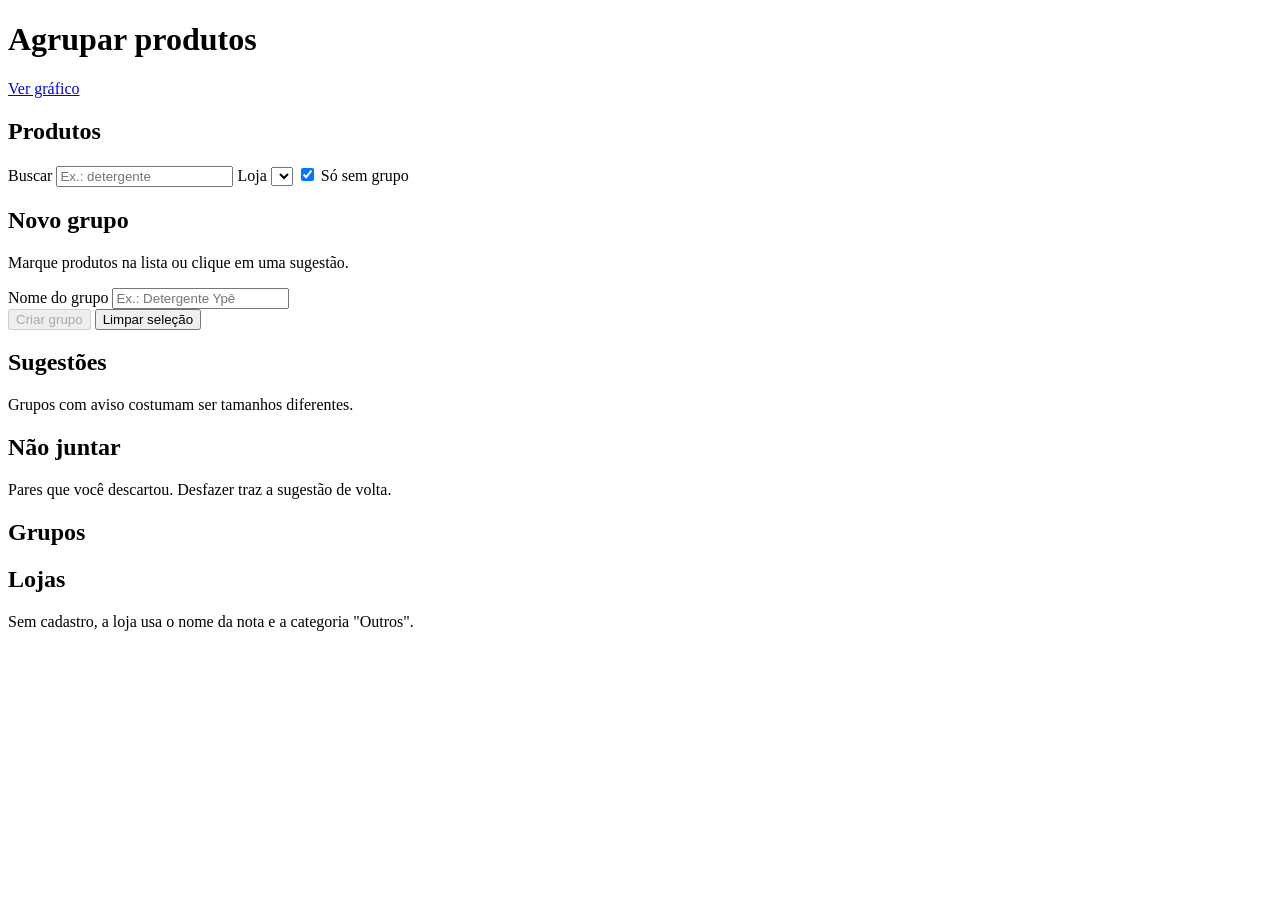
==== pricetrail/web/group/index.html @ fe696e64 "Merge feat/servidor-e-banco-como-fonte em rejeição por par Co-Authored-By: Claude Opus 5.5 <noreply@" ====
<!doctype html>
<html lang="pt-BR">
<head>
<meta charset="utf-8">
<meta name="viewport" content="width=device-width, initial-scale=1">
<title>Agrupar produtos</title>
<link rel="stylesheet" href="/static/group/style.css">
</head>
<body>
<header class="top">
  <h1>Agrupar produtos</h1>
  <a href="/">Ver gráfico</a>
  <div class="actions">
    <span id="status" role="status" aria-live="polite"></span>
  </div>
</header>

<p id="error" class="warn" role="alert" hidden></p>
<p id="save-error" class="warn" role="alert" hidden></p>
<main>
  <section class="panel" aria-labelledby="h-products">
    <h2 id="h-products">Produtos <small id="count"></small></h2>
    <div class="filters">
      <label>Buscar <input id="search" type="search" placeholder="Ex.: detergente" autocomplete="off"></label>
      <label>Loja <select id="store"></select></label>
      <label class="check"><input id="ungrouped" type="checkbox" checked> Só sem grupo</label>
    </div>
    <ul id="products" class="list"></ul>
  </section>

  <section class="panel" aria-labelledby="h-draft">
    <h2 id="h-draft">Novo grupo</h2>
    <p class="hint" id="draft-hint">Marque produtos na lista ou clique em uma sugestão.</p>
    <ul id="draft" class="list compact"></ul>
    <p id="draft-warn" class="warn" hidden></p>
    <label>Nome do grupo <input id="name" autocomplete="off" placeholder="Ex.: Detergente Ypê"></label>
    <div class="row">
      <button id="create" class="primary" disabled>Criar grupo</button>
      <button id="clear">Limpar seleção</button>
    </div>

    <h2>Sugestões <small id="sug-count"></small></h2>
    <p class="hint">Grupos com <span class="tag warn-tag">aviso</span> costumam ser tamanhos diferentes.</p>
    <ul id="suggestions" class="list"></ul>

    <h2>Não juntar <small id="rej-count"></small></h2>
    <p class="hint">Pares que você descartou. Desfazer traz a sugestão de volta.</p>
    <ul id="rejections" class="list"></ul>
  </section>

  <section class="panel wide" aria-labelledby="h-groups">
    <h2 id="h-groups">Grupos <small id="group-count"></small></h2>
    <ul id="groups" class="groups"></ul>
  </section>

  <section class="panel wide" aria-labelledby="h-stores">
    <h2 id="h-stores">Lojas <small id="stores-count"></small></h2>
    <p id="stores-error" class="warn" role="alert" hidden></p>
    <p class="hint">Sem cadastro, a loja usa o nome da nota e a categoria "Outros".</p>
    <ul id="stores-missing" class="list"></ul>
    <ul id="stores-known" class="list"></ul>
  </section>
</main>
<script src="/static/group/app.js"></script>
<script src="/static/group/stores.js"></script>
</body>
</html>
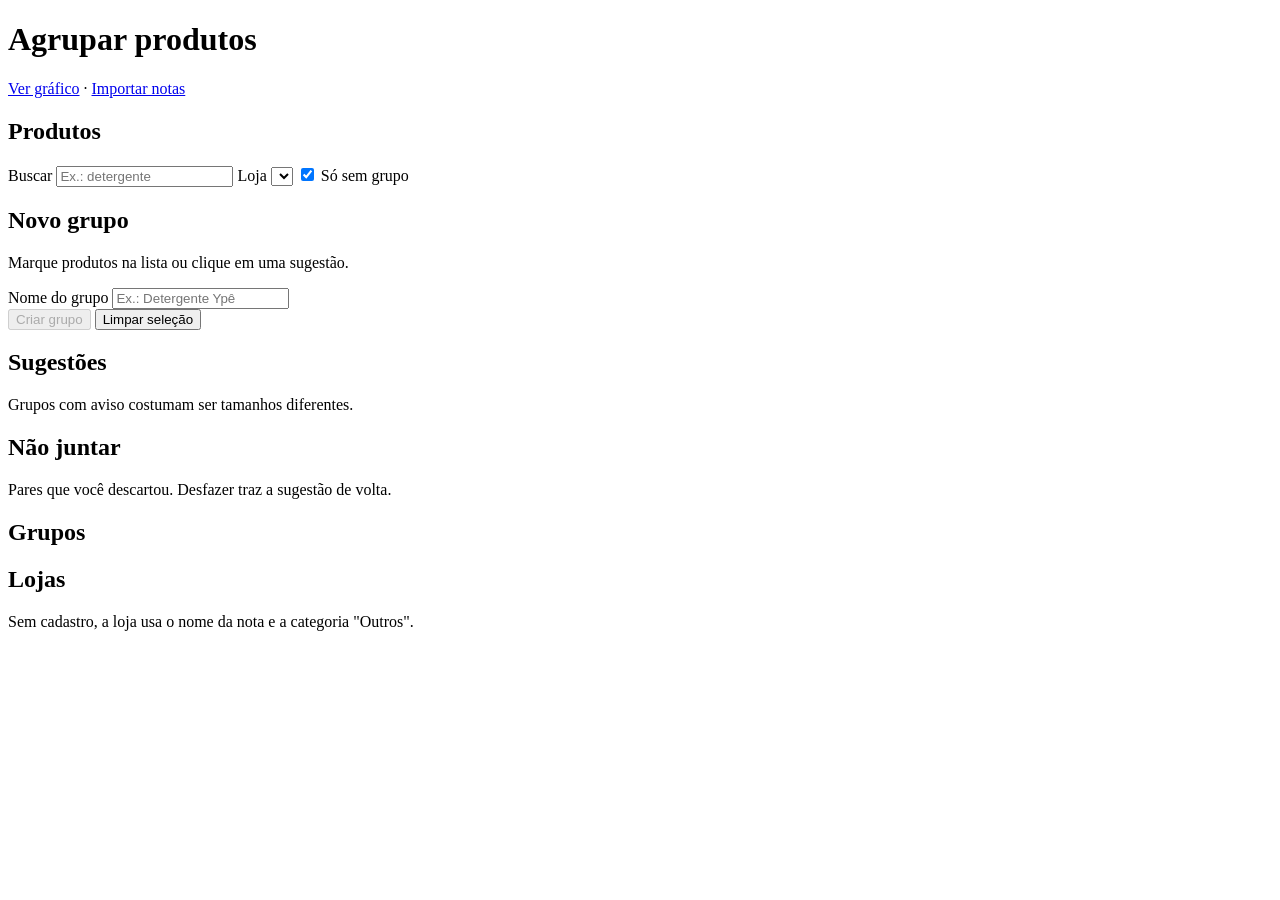
==== commit ca92c31c: "Página /import completa: arrastar e soltar, envio travado, erros legíveis e links entre as páginas C" ====
--- a/pricetrail/web/group/index.html
+++ b/pricetrail/web/group/index.html
@@ -9,7 +9,7 @@
 <body>
 <header class="top">
   <h1>Agrupar produtos</h1>
-  <a href="/">Ver gráfico</a>
+  <a href="/">Ver gráfico</a> · <a href="/import">Importar notas</a>
   <div class="actions">
     <span id="status" role="status" aria-live="polite"></span>
   </div>
@@ -61,6 +61,7 @@
     <ul id="stores-known" class="list"></ul>
   </section>
 </main>
+<script src="/static/common.js"></script>
 <script src="/static/group/app.js"></script>
 <script src="/static/group/stores.js"></script>
 </body>
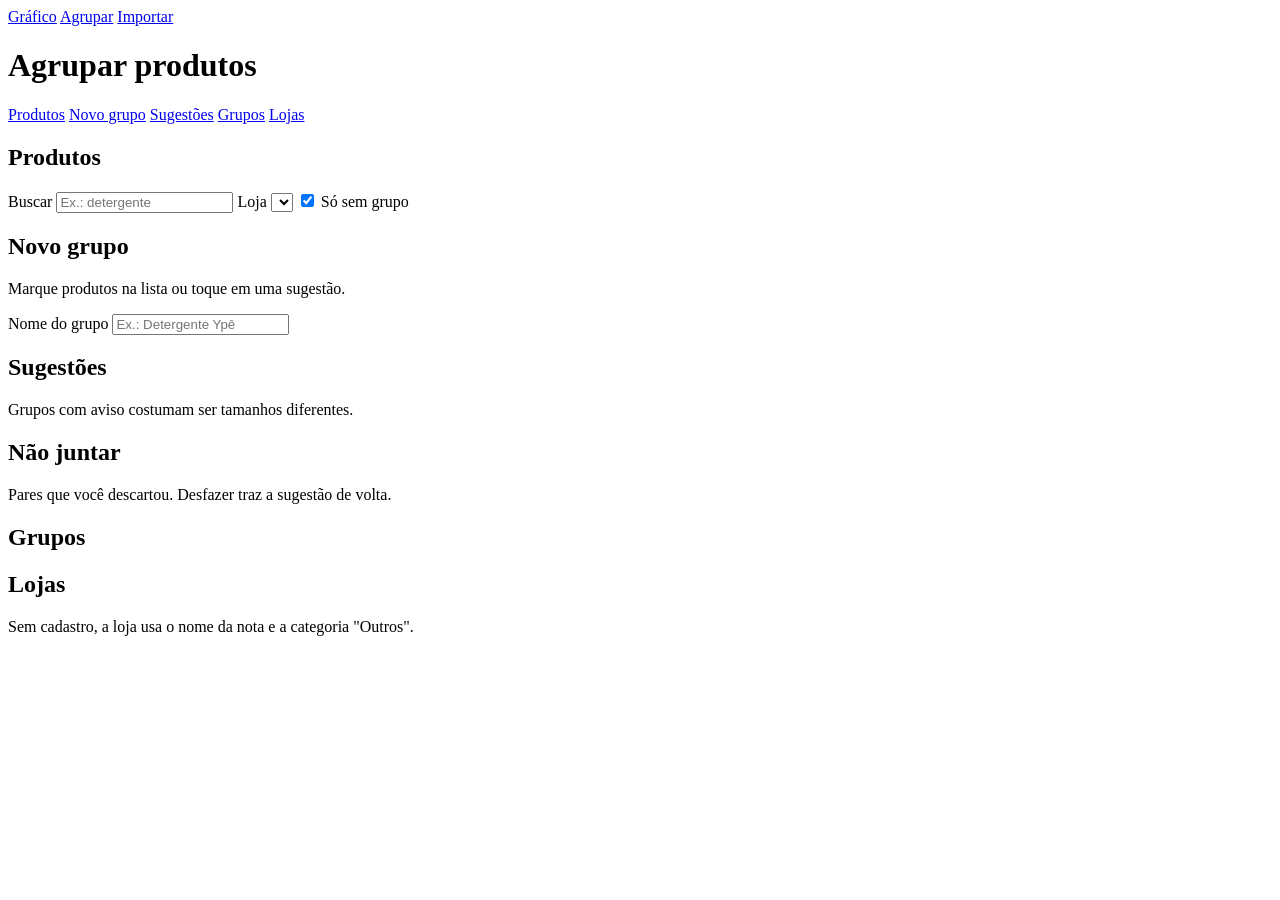
==== commit 64db5124: "Agrupar: CSS único, nav, seções ancoradas e barra fixa de criar grupo Co-Authored-By: Claude Sonnet " ====
--- a/pricetrail/web/group/index.html
+++ b/pricetrail/web/group/index.html
@@ -2,65 +2,91 @@
 <html lang="pt-BR">
 <head>
 <meta charset="utf-8">
-<meta name="viewport" content="width=device-width, initial-scale=1">
+<meta name="viewport" content="width=device-width, initial-scale=1, viewport-fit=cover">
 <title>Agrupar produtos</title>
-<link rel="stylesheet" href="/static/group/style.css">
+<link rel="stylesheet" href="/static/app.css">
 </head>
 <body>
-<header class="top">
-  <h1>Agrupar produtos</h1>
-  <a href="/">Ver gráfico</a> · <a href="/import">Importar notas</a>
-  <div class="actions">
-    <span id="status" role="status" aria-live="polite"></span>
+<nav aria-label="Principal" class="fixed inset-x-0 bottom-0 z-10 border-t border-line bg-surface md:static md:border-b md:border-t-0" style="padding-bottom: env(safe-area-inset-bottom)">
+  <div class="mx-auto grid max-w-4xl grid-cols-3 md:flex md:gap-2 md:px-4">
+    <a href="/" class="flex min-h-touch items-center justify-center px-4 text-sm font-semibold text-muted hover:text-ink aria-[current=page]:text-accent aria-[current=page]:underline">Gráfico</a>
+    <a href="/groups" aria-current="page" class="flex min-h-touch items-center justify-center px-4 text-sm font-semibold text-muted hover:text-ink aria-[current=page]:text-accent aria-[current=page]:underline">Agrupar</a>
+    <a href="/import" class="flex min-h-touch items-center justify-center px-4 text-sm font-semibold text-muted hover:text-ink aria-[current=page]:text-accent aria-[current=page]:underline">Importar</a>
   </div>
-</header>
+</nav>
+<main class="page md:max-w-6xl pb-[calc(9.5rem+env(safe-area-inset-bottom))] md:pb-24">
+  <h1 class="mb-3 text-2xl font-bold leading-tight">Agrupar produtos</h1>
 
-<p id="error" class="warn" role="alert" hidden></p>
-<p id="save-error" class="warn" role="alert" hidden></p>
-<main>
-  <section class="panel" aria-labelledby="h-products">
-    <h2 id="h-products">Produtos <small id="count"></small></h2>
-    <div class="filters">
-      <label>Buscar <input id="search" type="search" placeholder="Ex.: detergente" autocomplete="off"></label>
-      <label>Loja <select id="store"></select></label>
-      <label class="check"><input id="ungrouped" type="checkbox" checked> Só sem grupo</label>
-    </div>
-    <ul id="products" class="list"></ul>
-  </section>
+  <p id="error" class="alert mb-3" role="alert" hidden></p>
+  <p id="save-error" class="alert sticky top-2 z-10 mb-3 border-2 border-warn" role="alert" hidden></p>
 
-  <section class="panel" aria-labelledby="h-draft">
-    <h2 id="h-draft">Novo grupo</h2>
-    <p class="hint" id="draft-hint">Marque produtos na lista ou clique em uma sugestão.</p>
-    <ul id="draft" class="list compact"></ul>
-    <p id="draft-warn" class="warn" hidden></p>
-    <label>Nome do grupo <input id="name" autocomplete="off" placeholder="Ex.: Detergente Ypê"></label>
-    <div class="row">
-      <button id="create" class="primary" disabled>Criar grupo</button>
-      <button id="clear">Limpar seleção</button>
-    </div>
+  <nav aria-label="Seções" class="sticky top-0 z-[5] -mx-4 mb-4 flex gap-1 overflow-x-auto border-b border-line bg-surface px-4 md:hidden">
+    <a href="#h-products" class="flex min-h-touch shrink-0 items-center px-3 text-sm font-semibold text-accent">Produtos</a>
+    <a href="#h-draft" class="flex min-h-touch shrink-0 items-center px-3 text-sm font-semibold text-accent">Novo grupo</a>
+    <a href="#h-suggestions" class="flex min-h-touch shrink-0 items-center px-3 text-sm font-semibold text-accent">Sugestões</a>
+    <a href="#h-groups" class="flex min-h-touch shrink-0 items-center px-3 text-sm font-semibold text-accent">Grupos</a>
+    <a href="#h-stores" class="flex min-h-touch shrink-0 items-center px-3 text-sm font-semibold text-accent">Lojas</a>
+  </nav>
 
-    <h2>Sugestões <small id="sug-count"></small></h2>
-    <p class="hint">Grupos com <span class="tag warn-tag">aviso</span> costumam ser tamanhos diferentes.</p>
-    <ul id="suggestions" class="list"></ul>
+  <div class="grid gap-8 md:grid-cols-2 md:gap-6">
+    <section class="min-w-0 scroll-mt-16 md:scroll-mt-4" aria-labelledby="h-products">
+      <h2 id="h-products" class="mb-2 text-lg font-bold">Produtos <small id="count" class="text-sm font-normal text-muted"></small></h2>
+      <div class="mb-3 grid gap-3">
+        <label class="grid gap-1 text-sm text-muted">Buscar
+          <input id="search" type="search" placeholder="Ex.: detergente" autocomplete="off" class="min-h-touch w-full rounded-lg border border-muted bg-surface px-3 text-base text-ink">
+        </label>
+        <label class="grid gap-1 text-sm text-muted">Loja
+          <select id="store" class="min-h-touch w-full rounded-lg border border-muted bg-surface px-3 text-base text-ink"></select>
+        </label>
+        <label class="flex min-h-touch cursor-pointer items-center gap-3 text-ink">
+          <input id="ungrouped" type="checkbox" checked class="h-6 w-6 shrink-0 accent-accent"> Só sem grupo
+        </label>
+      </div>
+      <ul id="products" class="divide-y divide-line overflow-hidden rounded-lg border border-line empty:before:block empty:before:p-3 empty:before:text-muted empty:before:content-['Nada_aqui.']"></ul>
+    </section>
 
-    <h2>Não juntar <small id="rej-count"></small></h2>
-    <p class="hint">Pares que você descartou. Desfazer traz a sugestão de volta.</p>
-    <ul id="rejections" class="list"></ul>
-  </section>
+    <section class="min-w-0 scroll-mt-16 md:scroll-mt-4" aria-labelledby="h-draft">
+      <h2 id="h-draft" class="mb-2 text-lg font-bold">Novo grupo</h2>
+      <p class="mb-2 text-sm text-muted" id="draft-hint">Marque produtos na lista ou toque em uma sugestão.</p>
+      <ul id="draft" class="mb-3 divide-y divide-line overflow-hidden rounded-lg border border-line empty:hidden"></ul>
+      <p id="draft-warn" class="alert mb-3 text-sm" hidden></p>
+      <label class="grid gap-1 text-sm text-muted">Nome do grupo
+        <input id="name" autocomplete="off" placeholder="Ex.: Detergente Ypê" class="min-h-touch w-full rounded-lg border border-muted bg-surface px-3 text-base text-ink">
+      </label>
 
-  <section class="panel wide" aria-labelledby="h-groups">
-    <h2 id="h-groups">Grupos <small id="group-count"></small></h2>
-    <ul id="groups" class="groups"></ul>
-  </section>
+      <h2 id="h-suggestions" class="mb-2 mt-8 scroll-mt-16 text-lg font-bold md:scroll-mt-4">Sugestões <small id="sug-count" class="text-sm font-normal text-muted"></small></h2>
+      <p class="mb-2 text-sm text-muted">Grupos com <span class="badge bg-warn-bg text-warn">aviso</span> costumam ser tamanhos diferentes.</p>
+      <ul id="suggestions" class="divide-y divide-line overflow-hidden rounded-lg border border-line empty:before:block empty:before:p-3 empty:before:text-muted empty:before:content-['Nada_aqui.']"></ul>
 
-  <section class="panel wide" aria-labelledby="h-stores">
-    <h2 id="h-stores">Lojas <small id="stores-count"></small></h2>
-    <p id="stores-error" class="warn" role="alert" hidden></p>
-    <p class="hint">Sem cadastro, a loja usa o nome da nota e a categoria "Outros".</p>
-    <ul id="stores-missing" class="list"></ul>
-    <ul id="stores-known" class="list"></ul>
-  </section>
+      <h2 class="mb-2 mt-8 text-lg font-bold">Não juntar <small id="rej-count" class="text-sm font-normal text-muted"></small></h2>
+      <p class="mb-2 text-sm text-muted">Pares que você descartou. Desfazer traz a sugestão de volta.</p>
+      <ul id="rejections" class="divide-y divide-line overflow-hidden rounded-lg border border-line empty:before:block empty:before:p-3 empty:before:text-muted empty:before:content-['Nada_aqui.']"></ul>
+    </section>
+
+    <section class="min-w-0 scroll-mt-16 md:col-span-2 md:scroll-mt-4" aria-labelledby="h-groups">
+      <h2 id="h-groups" class="mb-2 text-lg font-bold">Grupos <small id="group-count" class="text-sm font-normal text-muted"></small></h2>
+      <ul id="groups" class="grid gap-3 md:grid-cols-2 empty:before:text-muted empty:before:content-['Nenhum_grupo_ainda.']"></ul>
+    </section>
+
+    <section class="min-w-0 scroll-mt-16 md:col-span-2 md:scroll-mt-4" aria-labelledby="h-stores">
+      <h2 id="h-stores" class="mb-2 text-lg font-bold">Lojas <small id="stores-count" class="text-sm font-normal text-muted"></small></h2>
+      <p id="stores-error" class="alert mb-2" role="alert" hidden></p>
+      <p class="mb-2 text-sm text-muted">Sem cadastro, a loja usa o nome da nota e a categoria "Outros".</p>
+      <ul id="stores-missing" class="mb-3 divide-y divide-line overflow-hidden rounded-lg border border-line empty:hidden"></ul>
+      <ul id="stores-known" class="divide-y divide-line overflow-hidden rounded-lg border border-line empty:hidden"></ul>
+    </section>
+  </div>
 </main>
+
+<p id="status" role="status" aria-live="polite" class="fixed inset-x-4 bottom-[calc(9rem+env(safe-area-inset-bottom))] z-20 mx-auto max-w-md rounded-lg bg-ink px-3 py-2 text-center text-sm font-semibold text-surface empty:hidden md:bottom-20"></p>
+
+<div id="selection-bar" hidden class="fixed inset-x-0 bottom-[calc(2.85rem+env(safe-area-inset-bottom))] z-10 border-t border-line bg-surface md:bottom-0">
+  <div class="mx-auto flex max-w-6xl items-center gap-2 px-4 py-2">
+    <p id="selection-count" class="mr-auto text-sm font-semibold" aria-live="polite"></p>
+    <button id="clear" type="button" class="btn">Limpar</button>
+    <button id="create" type="button" class="btn btn-primary" disabled>Criar grupo</button>
+  </div>
+</div>
 <script src="/static/common.js"></script>
 <script src="/static/group/app.js"></script>
 <script src="/static/group/stores.js"></script>
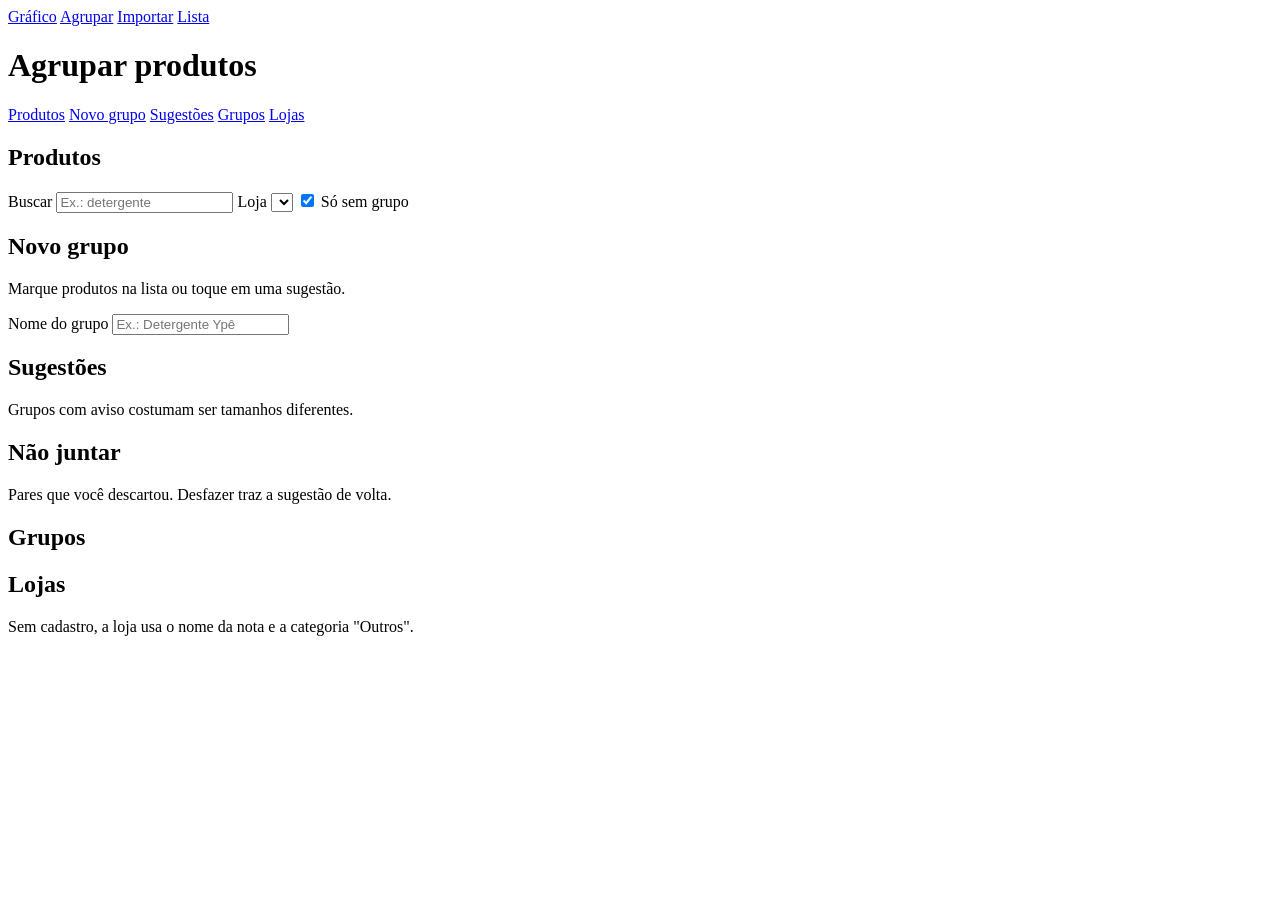
==== commit de6791a0: "Adiciona a página /lista com a lista de compras e checkboxes Itens fixos em pricetrail/shopping.py; " ====
--- a/pricetrail/web/group/index.html
+++ b/pricetrail/web/group/index.html
@@ -8,13 +8,14 @@
 </head>
 <body>
 <nav aria-label="Principal" class="fixed inset-x-0 bottom-0 z-10 border-t border-line bg-surface md:static md:border-b md:border-t-0" style="padding-bottom: env(safe-area-inset-bottom)">
-  <div class="mx-auto grid max-w-4xl grid-cols-3 md:flex md:gap-2 md:px-4">
+  <div class="mx-auto grid max-w-4xl grid-cols-4 md:flex md:gap-2 md:px-4">
     <a href="/" class="flex min-h-touch items-center justify-center px-4 text-sm font-semibold text-muted hover:text-ink aria-[current=page]:text-accent aria-[current=page]:underline">Gráfico</a>
     <a href="/groups" aria-current="page" class="flex min-h-touch items-center justify-center px-4 text-sm font-semibold text-muted hover:text-ink aria-[current=page]:text-accent aria-[current=page]:underline">Agrupar</a>
     <a href="/import" class="flex min-h-touch items-center justify-center px-4 text-sm font-semibold text-muted hover:text-ink aria-[current=page]:text-accent aria-[current=page]:underline">Importar</a>
+    <a href="/lista" class="flex min-h-touch items-center justify-center px-4 text-sm font-semibold text-muted hover:text-ink aria-[current=page]:text-accent aria-[current=page]:underline">Lista</a>
   </div>
 </nav>
-<main class="page md:max-w-6xl pb-[calc(9.5rem+env(safe-area-inset-bottom))] md:pb-24">
+<main class="page md:max-w-6xl pb-[calc(var(--nav-h)+var(--bar-h)+1.5rem)] md:pb-24">
   <h1 class="mb-3 text-2xl font-bold leading-tight">Agrupar produtos</h1>
 
   <p id="error" class="alert mb-3" role="alert" hidden></p>
@@ -33,16 +34,16 @@
       <h2 id="h-products" class="mb-2 text-lg font-bold">Produtos <small id="count" class="text-sm font-normal text-muted"></small></h2>
       <div class="mb-3 grid gap-3">
         <label class="grid gap-1 text-sm text-muted">Buscar
-          <input id="search" type="search" placeholder="Ex.: detergente" autocomplete="off" class="min-h-touch w-full rounded-lg border border-muted bg-surface px-3 text-base text-ink">
+          <input id="search" type="search" placeholder="Ex.: detergente" autocomplete="off" class="field">
         </label>
         <label class="grid gap-1 text-sm text-muted">Loja
-          <select id="store" class="min-h-touch w-full rounded-lg border border-muted bg-surface px-3 text-base text-ink"></select>
+          <select id="store" class="field"></select>
         </label>
         <label class="flex min-h-touch cursor-pointer items-center gap-3 text-ink">
           <input id="ungrouped" type="checkbox" checked class="h-6 w-6 shrink-0 accent-accent"> Só sem grupo
         </label>
       </div>
-      <ul id="products" class="divide-y divide-line overflow-hidden rounded-lg border border-line empty:before:block empty:before:p-3 empty:before:text-muted empty:before:content-['Nada_aqui.']"></ul>
+      <ul id="products" class="divide-y divide-line overflow-hidden rounded-lg border border-line empty:border-dashed empty:p-4 empty:text-center empty:text-muted empty:before:content-['Nenhum_produto_para_esses_filtros.']"></ul>
     </section>
 
     <section class="min-w-0 scroll-mt-16 md:scroll-mt-4" aria-labelledby="h-draft">
@@ -51,21 +52,21 @@
       <ul id="draft" class="mb-3 divide-y divide-line overflow-hidden rounded-lg border border-line empty:hidden"></ul>
       <p id="draft-warn" class="alert mb-3 text-sm" hidden></p>
       <label class="grid gap-1 text-sm text-muted">Nome do grupo
-        <input id="name" autocomplete="off" placeholder="Ex.: Detergente Ypê" class="min-h-touch w-full rounded-lg border border-muted bg-surface px-3 text-base text-ink">
+        <input id="name" autocomplete="off" placeholder="Ex.: Detergente Ypê" class="field">
       </label>
 
       <h2 id="h-suggestions" class="mb-2 mt-8 scroll-mt-16 text-lg font-bold md:scroll-mt-4">Sugestões <small id="sug-count" class="text-sm font-normal text-muted"></small></h2>
       <p class="mb-2 text-sm text-muted">Grupos com <span class="badge bg-warn-bg text-warn">aviso</span> costumam ser tamanhos diferentes.</p>
-      <ul id="suggestions" class="divide-y divide-line overflow-hidden rounded-lg border border-line empty:before:block empty:before:p-3 empty:before:text-muted empty:before:content-['Nada_aqui.']"></ul>
+      <ul id="suggestions" class="divide-y divide-line overflow-hidden rounded-lg border border-line empty:border-dashed empty:p-4 empty:text-center empty:text-muted empty:before:content-['Nenhuma_sugestão_no_momento.']"></ul>
 
       <h2 class="mb-2 mt-8 text-lg font-bold">Não juntar <small id="rej-count" class="text-sm font-normal text-muted"></small></h2>
       <p class="mb-2 text-sm text-muted">Pares que você descartou. Desfazer traz a sugestão de volta.</p>
-      <ul id="rejections" class="divide-y divide-line overflow-hidden rounded-lg border border-line empty:before:block empty:before:p-3 empty:before:text-muted empty:before:content-['Nada_aqui.']"></ul>
+      <ul id="rejections" class="divide-y divide-line overflow-hidden rounded-lg border border-line empty:border-dashed empty:p-4 empty:text-center empty:text-muted empty:before:content-['Nenhum_par_descartado.']"></ul>
     </section>
 
     <section class="min-w-0 scroll-mt-16 md:col-span-2 md:scroll-mt-4" aria-labelledby="h-groups">
       <h2 id="h-groups" class="mb-2 text-lg font-bold">Grupos <small id="group-count" class="text-sm font-normal text-muted"></small></h2>
-      <ul id="groups" class="grid gap-3 md:grid-cols-2 empty:before:text-muted empty:before:content-['Nenhum_grupo_ainda.']"></ul>
+      <ul id="groups" class="grid gap-3 md:grid-cols-2 empty:rounded-lg empty:border empty:border-dashed empty:border-line empty:p-4 empty:text-center empty:text-muted empty:before:content-['Nenhum_grupo_ainda._Crie_um_acima.']"></ul>
     </section>
 
     <section class="min-w-0 scroll-mt-16 md:col-span-2 md:scroll-mt-4" aria-labelledby="h-stores">
@@ -78,9 +79,9 @@
   </div>
 </main>
 
-<p id="status" role="status" aria-live="polite" class="fixed inset-x-4 bottom-[calc(9rem+env(safe-area-inset-bottom))] z-20 mx-auto max-w-md rounded-lg bg-ink px-3 py-2 text-center text-sm font-semibold text-surface empty:hidden md:bottom-20"></p>
+<p id="status" role="status" aria-live="polite" class="fixed inset-x-4 bottom-[calc(var(--nav-h)+var(--bar-h)+0.5rem)] z-20 mx-auto max-w-md rounded-lg bg-ink px-3 py-2 text-center text-sm font-semibold text-surface empty:hidden md:bottom-20"></p>
 
-<div id="selection-bar" hidden class="fixed inset-x-0 bottom-[calc(2.85rem+env(safe-area-inset-bottom))] z-10 border-t border-line bg-surface md:bottom-0">
+<div id="selection-bar" hidden class="fixed inset-x-0 bottom-[var(--nav-h)] z-10 border-t border-line bg-surface md:bottom-0">
   <div class="mx-auto flex max-w-6xl items-center gap-2 px-4 py-2">
     <p id="selection-count" class="mr-auto text-sm font-semibold" aria-live="polite"></p>
     <button id="clear" type="button" class="btn">Limpar</button>
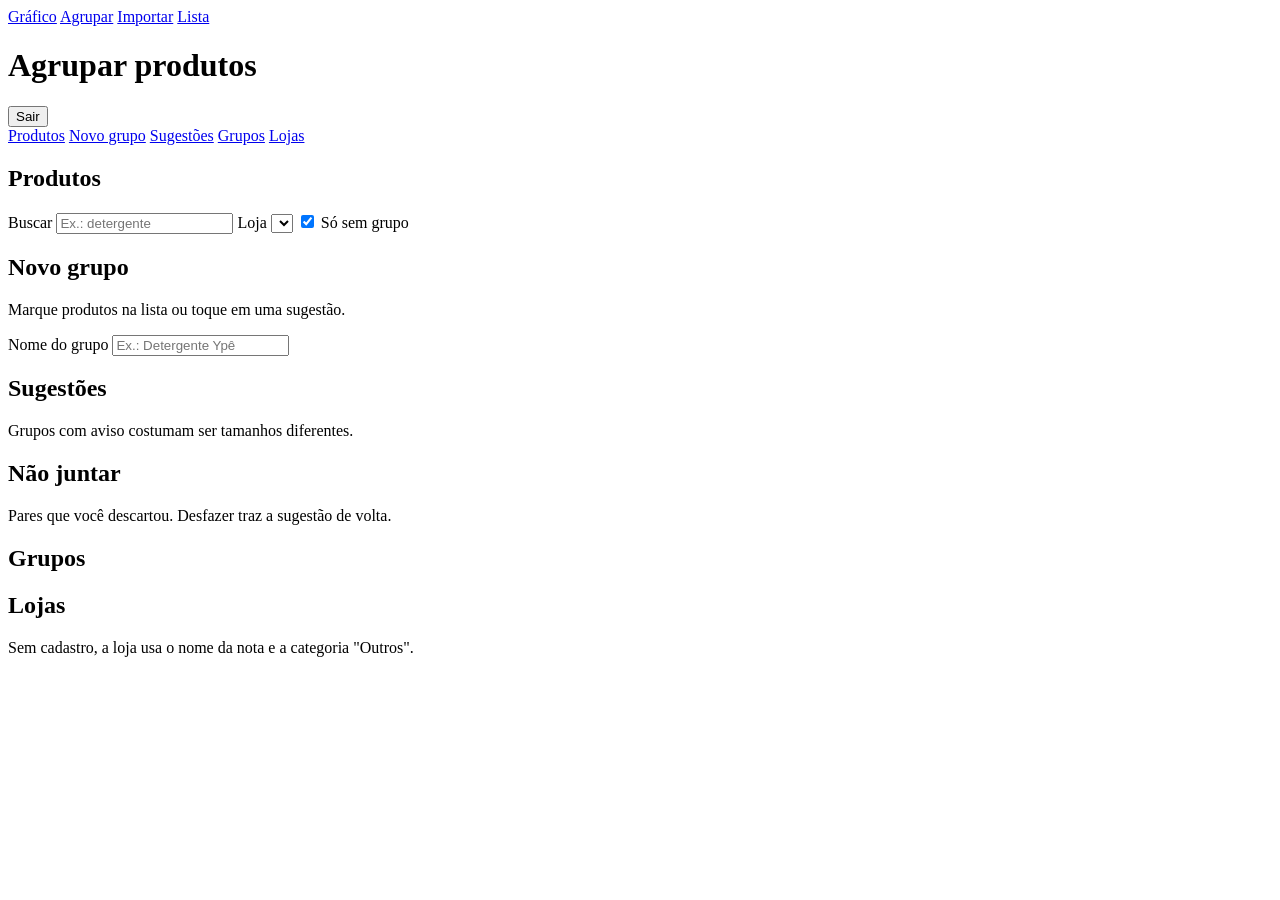
==== commit 32654036: "Login de usuário único: sessão, CSRF, controle de acesso e hash-password - pricetrail/auth.py: crede" ====
--- a/pricetrail/web/group/index.html
+++ b/pricetrail/web/group/index.html
@@ -16,7 +16,10 @@
   </div>
 </nav>
 <main class="page md:max-w-6xl pb-[calc(var(--nav-h)+var(--bar-h)+1.5rem)] md:pb-24">
-  <h1 class="mb-3 text-2xl font-bold leading-tight">Agrupar produtos</h1>
+  <div class="flex items-start justify-between gap-3">
+    <h1 class="mb-3 text-2xl font-bold leading-tight">Agrupar produtos</h1>
+    <button type="button" data-logout class="inline-flex min-h-touch shrink-0 items-center px-3 text-sm font-semibold text-muted underline hover:text-ink">Sair</button>
+  </div>
 
   <p id="error" class="alert mb-3" role="alert" hidden></p>
   <p id="save-error" class="alert sticky top-2 z-10 mb-3 border-2 border-warn" role="alert" hidden></p>
